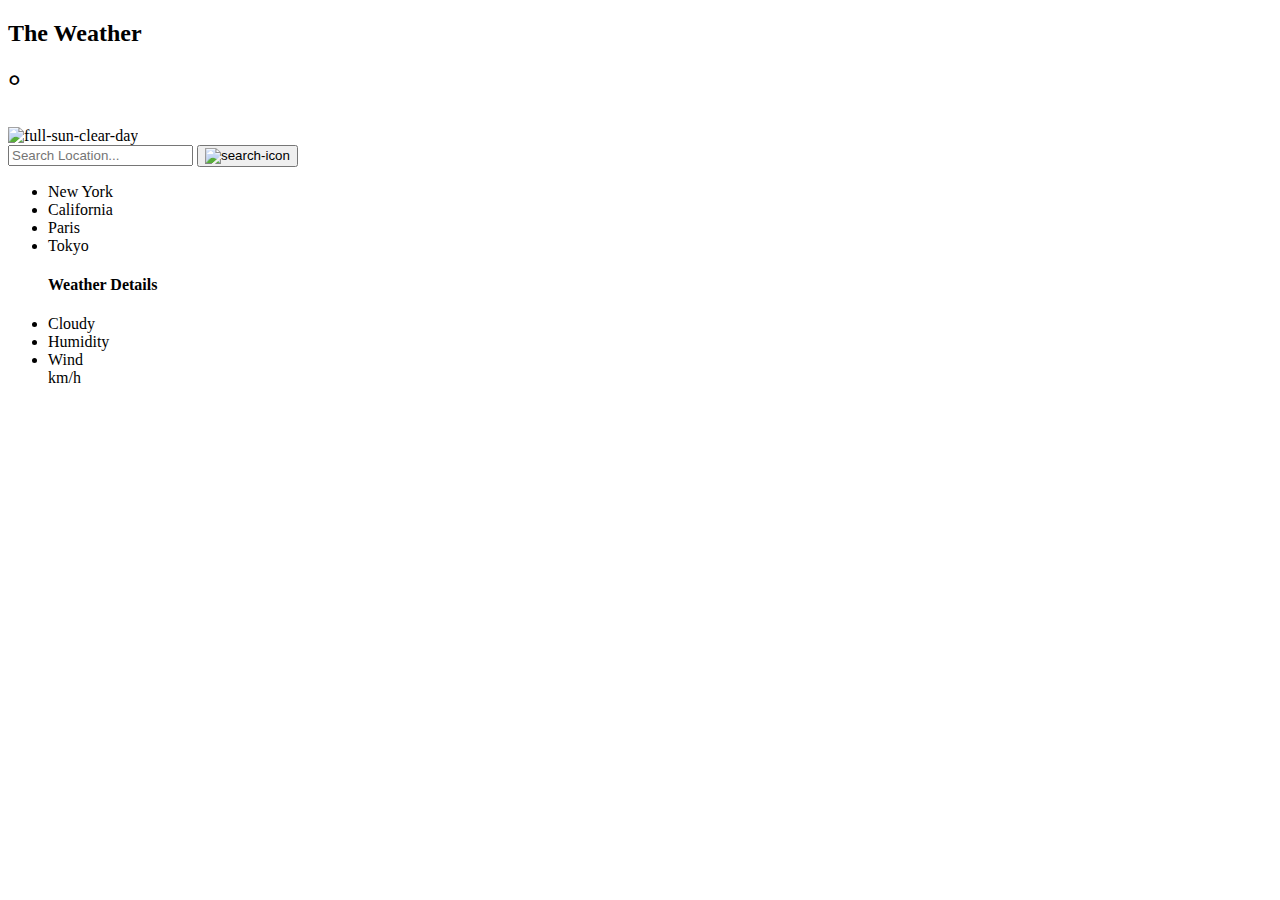
==== index1.html @ 901b817e "commit 1" ====
<!DOCTYPE html>
<html lang="en">
  <head>
    <meta charset="UTF-8" />
    <meta name="viewport" content="width=device-width, initial-scale=1.0" />
    <title>Weather Application</title>
    <link rel="stylesheet" href="style.css" />
    <script src="./script.js" defer></script>
  </head>
  <body>
    <div class="whole-container">
      <div class="small-container">
        <h2>The Weather</h2>
        <!-- <h1 class="temp-details">16&#176;</h1> -->
        <div class="city-name-time-date-information">
          <h1 class="temp-details">&#176;</h1>

          <div class="small">
            <h2 class="city-name"></h2>
            <div class="time"></div>
            <div class="date"></div>
          </div>
          <div class="weather-icon-information">
            <img
              class="icoo"
              src="./images/day/clear-constion.jpg"
              alt="full-sun-clear-day"
              width="60px"
            />

            <div class="condition-of-the-day"></div>
          </div>
        </div>
      </div>

      <div class="side-bar">
        <form class="check-location">
          <input
            class="search-here"
            type="text"
            placeholder="Search Location..."
          />
          <button type="submit" class="submit-now">
            <img src="./icons/other-icon/search.svg" alt="search-icon" />
          </button>
        </form>

        <ul class="cities-list">
          <li class="city">New York</li>
          <li class="city">California</li>
          <li class="city">Paris</li>
          <li class="city">Tokyo</li>
        </ul>
        <!-- <hr class="line" /> -->
        <ul class="deatlis-information-in-side-bar">
          <h4>Weather Details</h4>
          <li>
            <div>Cloudy</div>
            <div class="cloud"></div>
          </li>
          <li>
            <div>Humidity</div>
            <div class="humidity"></div>
          </li>
          <li>
            <div>Wind</div>
            <div class="wind">km/h</div>
          </li>
        </ul>
      </div>
    </div>
  </body>
</html>
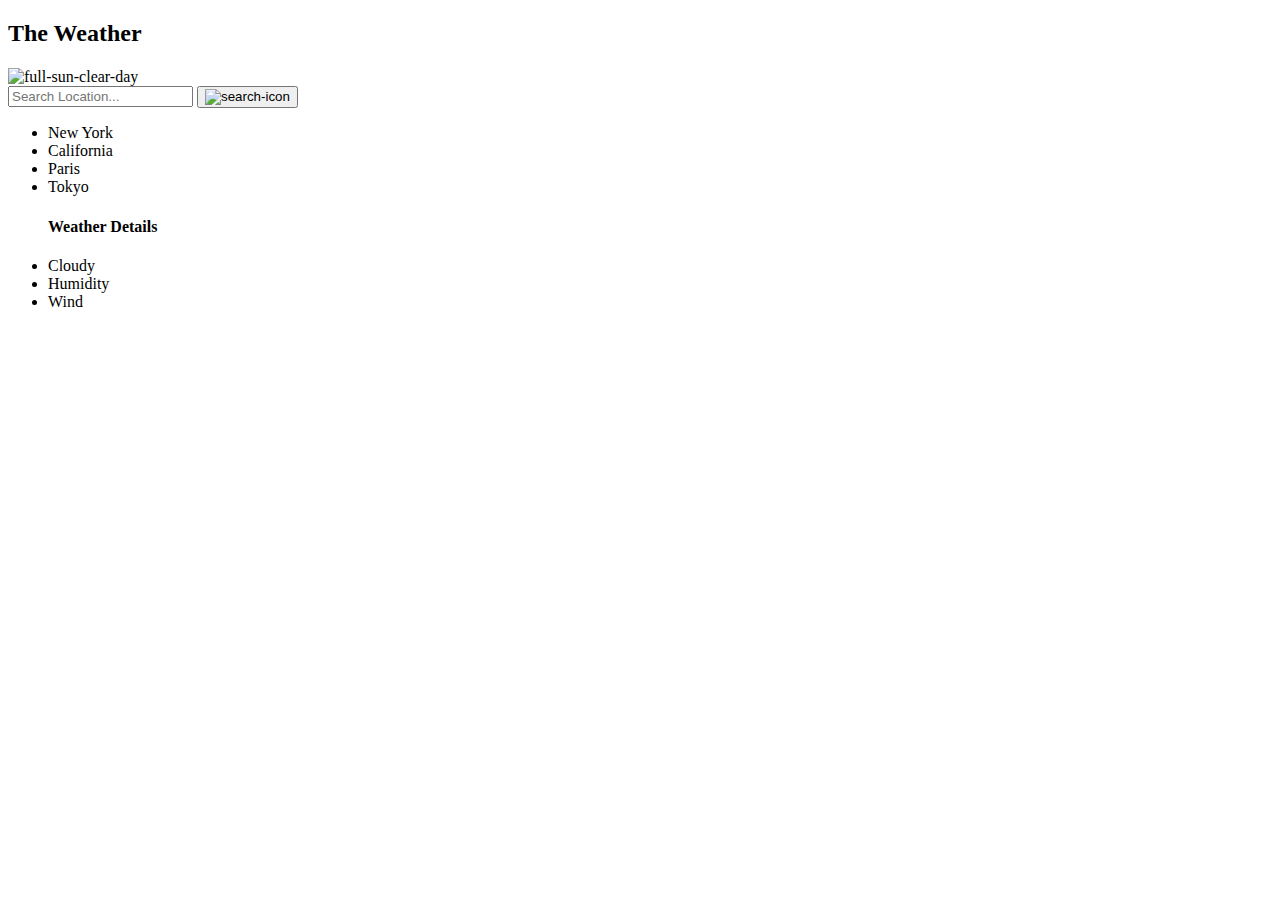
==== commit 040c914f: "Update index1.html" ====
--- a/index1.html
+++ b/index1.html
@@ -5,7 +5,7 @@
     <meta name="viewport" content="width=device-width, initial-scale=1.0" />
     <title>Weather Application</title>
     <link rel="stylesheet" href="style.css" />
-    <script src="./script.js" defer></script>
+    <script src="./script1.js" defer></script>
   </head>
   <body>
     <div class="whole-container">
@@ -23,7 +23,7 @@
           <div class="weather-icon-information">
             <img
               class="icoo"
-              src="./images/day/clear-constion.jpg"
+              src="./images/day/clear-condition.jpg"
               alt="full-sun-clear-day"
               width="60px"
             />
@@ -52,7 +52,7 @@
           <li class="city">Tokyo</li>
         </ul>
         <!-- <hr class="line" /> -->
-        <ul class="deatlis-information-in-side-bar">
+        <ul class="details-information-in-side-bar">
           <h4>Weather Details</h4>
           <li>
             <div>Cloudy</div>
@@ -70,4 +70,4 @@
       </div>
     </div>
   </body>
-</html>+</html>
